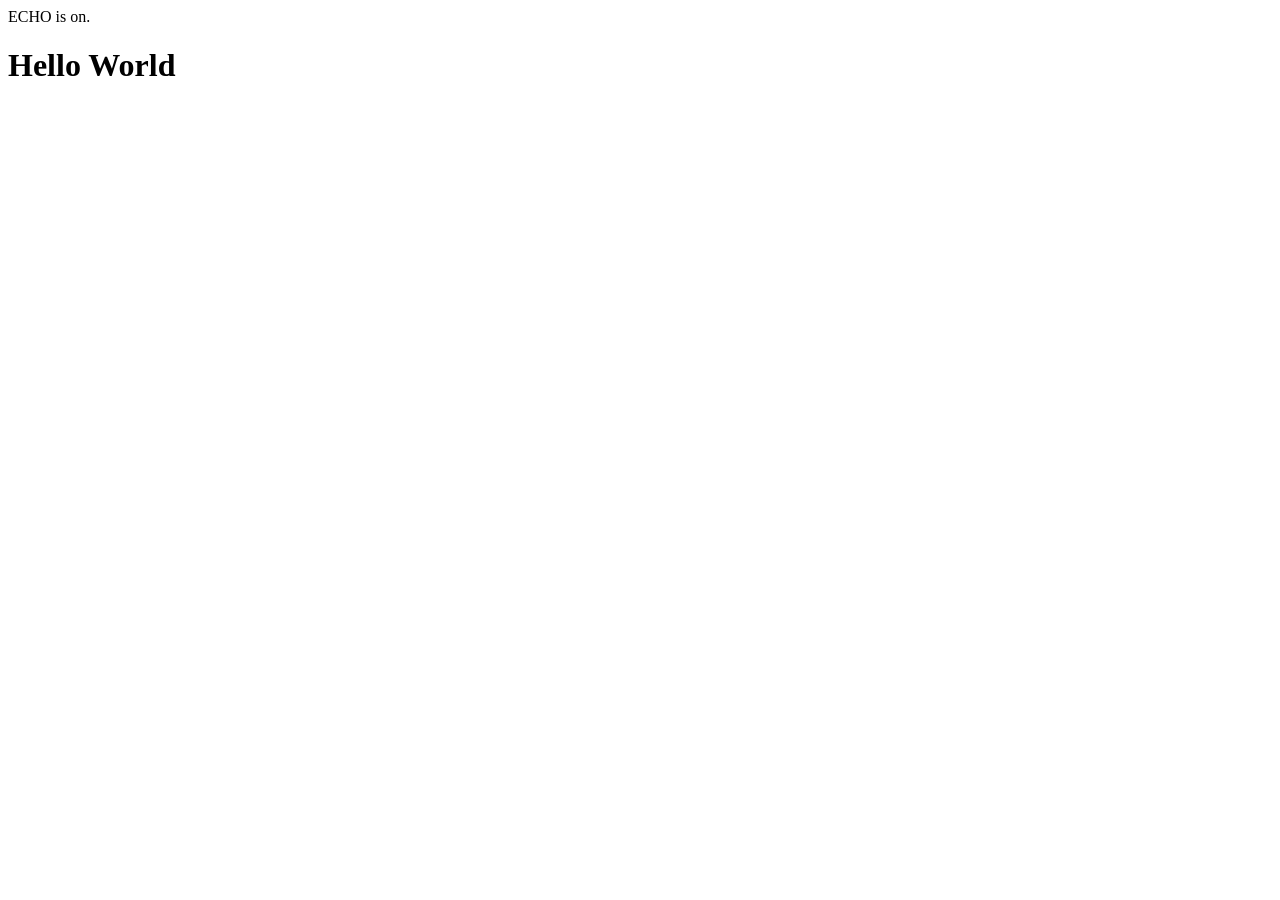
==== day1/index.html @ a2bcaf08 "Add Html file" ====
ECHO is on.
<!doctype html>
<html lang="en">
  <head>
    <meta charset="UTF-8" />
    <meta name="viewport" content="width=device-width, initial-scale=1.0" />
    <title>Document</title>
  </head>
  <body>
    <h1>Hello World</h1>
  </body>
</html>
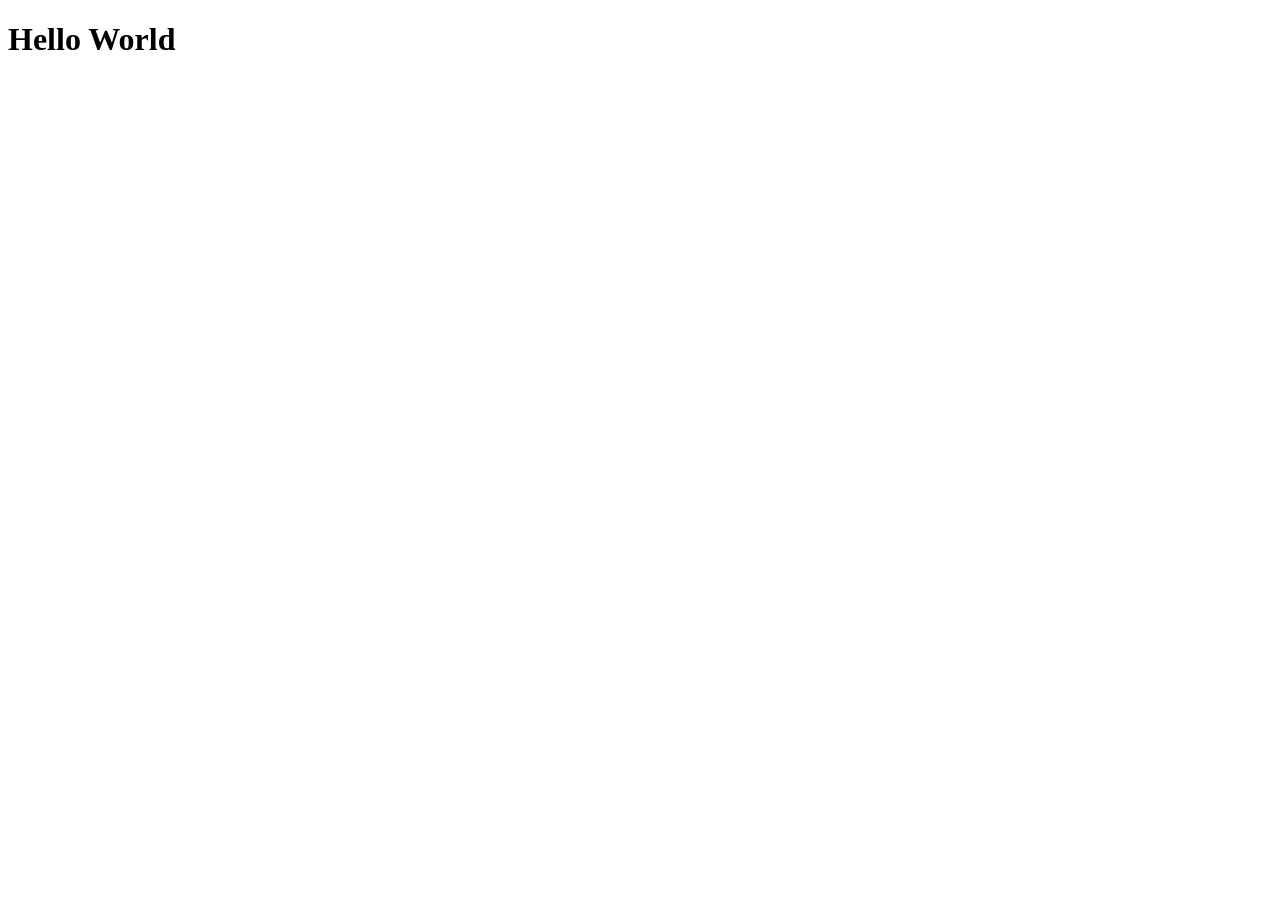
==== commit 182276bf: "Remove unnecessary ECHO statement from index.html" ====
--- a/day1/index.html
+++ b/day1/index.html
@@ -1,4 +1,3 @@
-ECHO is on.
 <!doctype html>
 <html lang="en">
   <head>
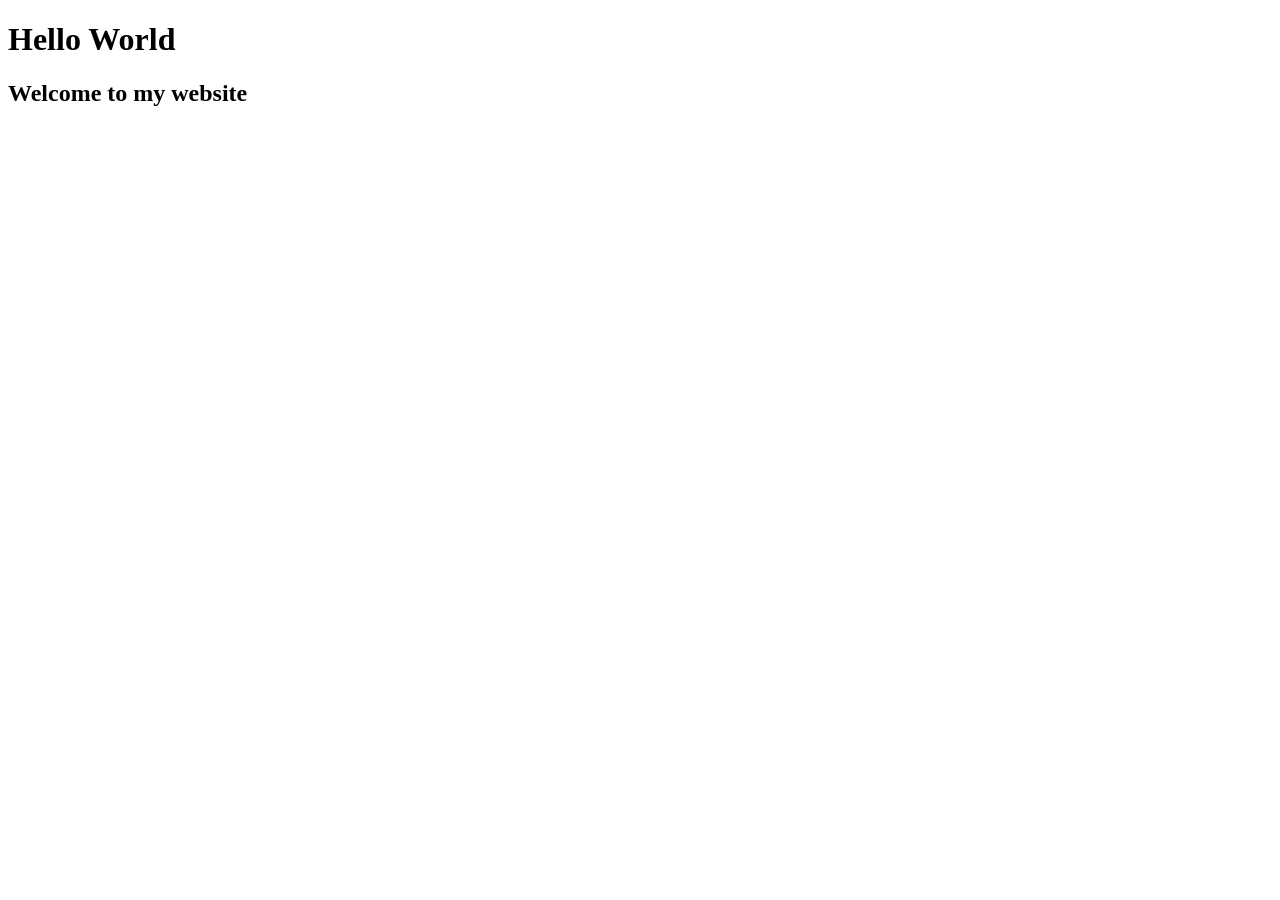
==== commit f7112bb3: "Add Second Line" ====
--- a/day1/index.html
+++ b/day1/index.html
@@ -7,5 +7,6 @@
   </head>
   <body>
     <h1>Hello World</h1>
+    <h2>Welcome to my website</h2>
   </body>
 </html>
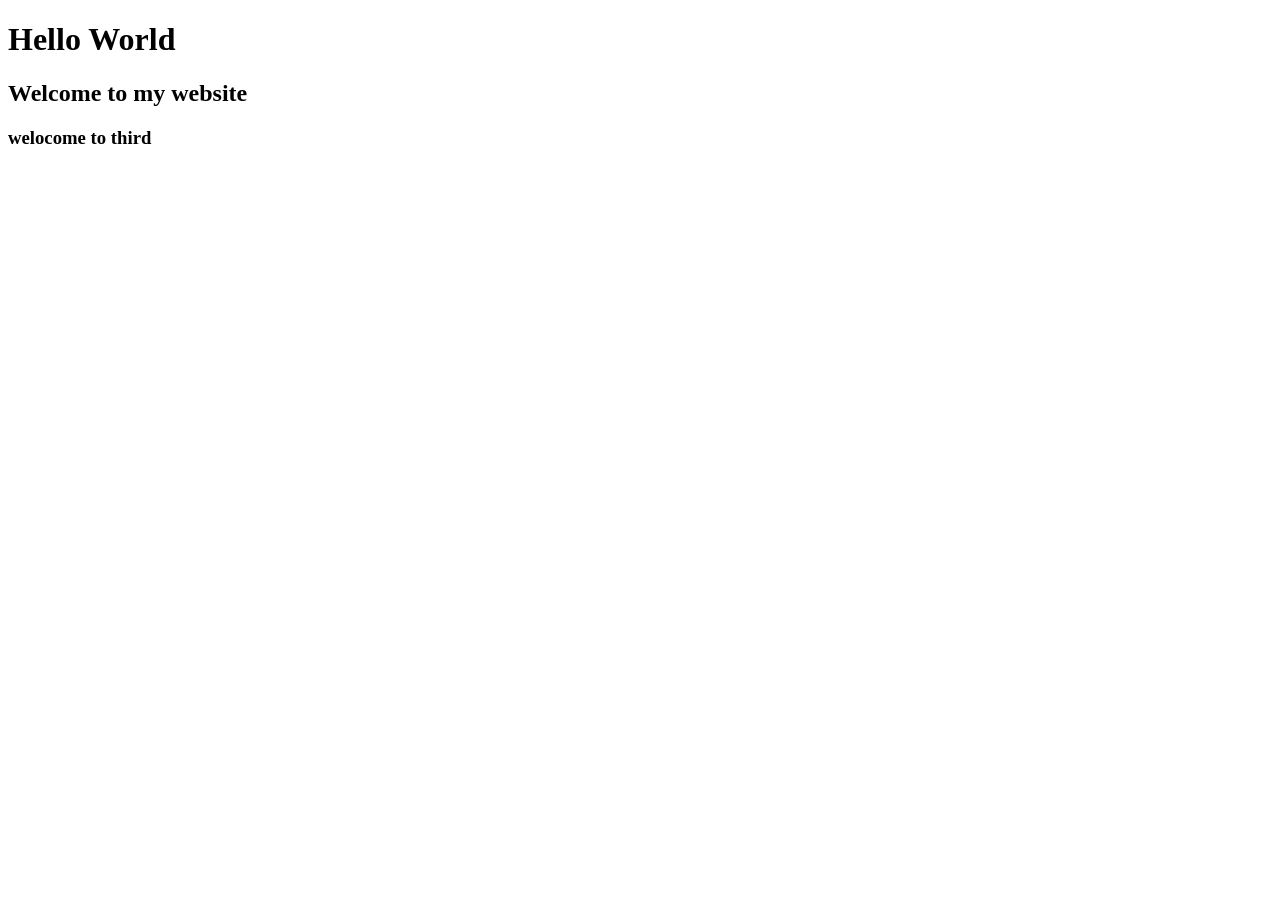
==== commit 14b9914a: "Add third line" ====
--- a/day1/index.html
+++ b/day1/index.html
@@ -8,5 +8,6 @@
   <body>
     <h1>Hello World</h1>
     <h2>Welcome to my website</h2>
+    <h3>welocome to third</h3>
   </body>
 </html>
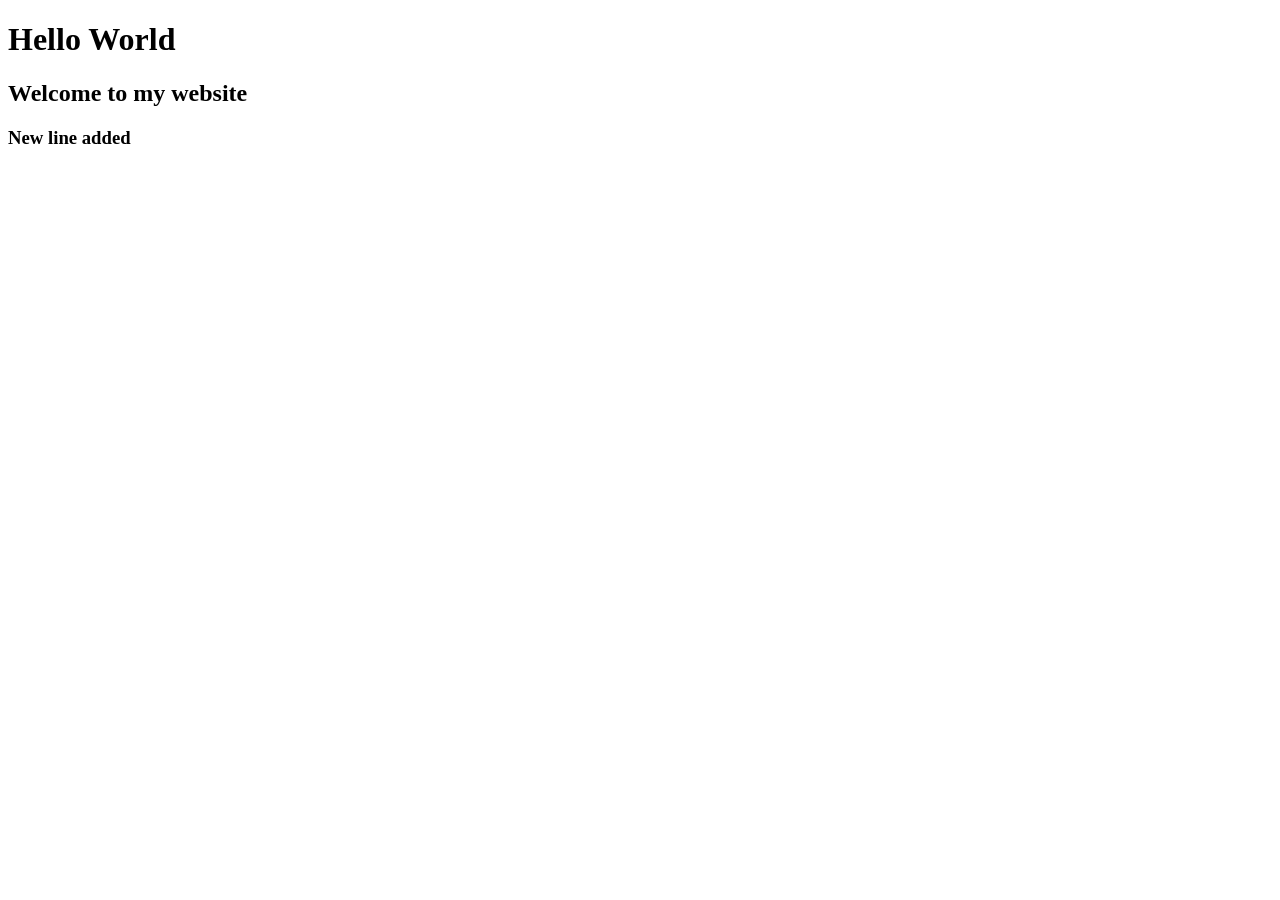
==== commit 281b17b6: "updated 3rd line" ====
--- a/day1/index.html
+++ b/day1/index.html
@@ -8,6 +8,6 @@
   <body>
     <h1>Hello World</h1>
     <h2>Welcome to my website</h2>
-    <h3>welocome to third</h3>
+    <h3>New line added</h3>
   </body>
 </html>
